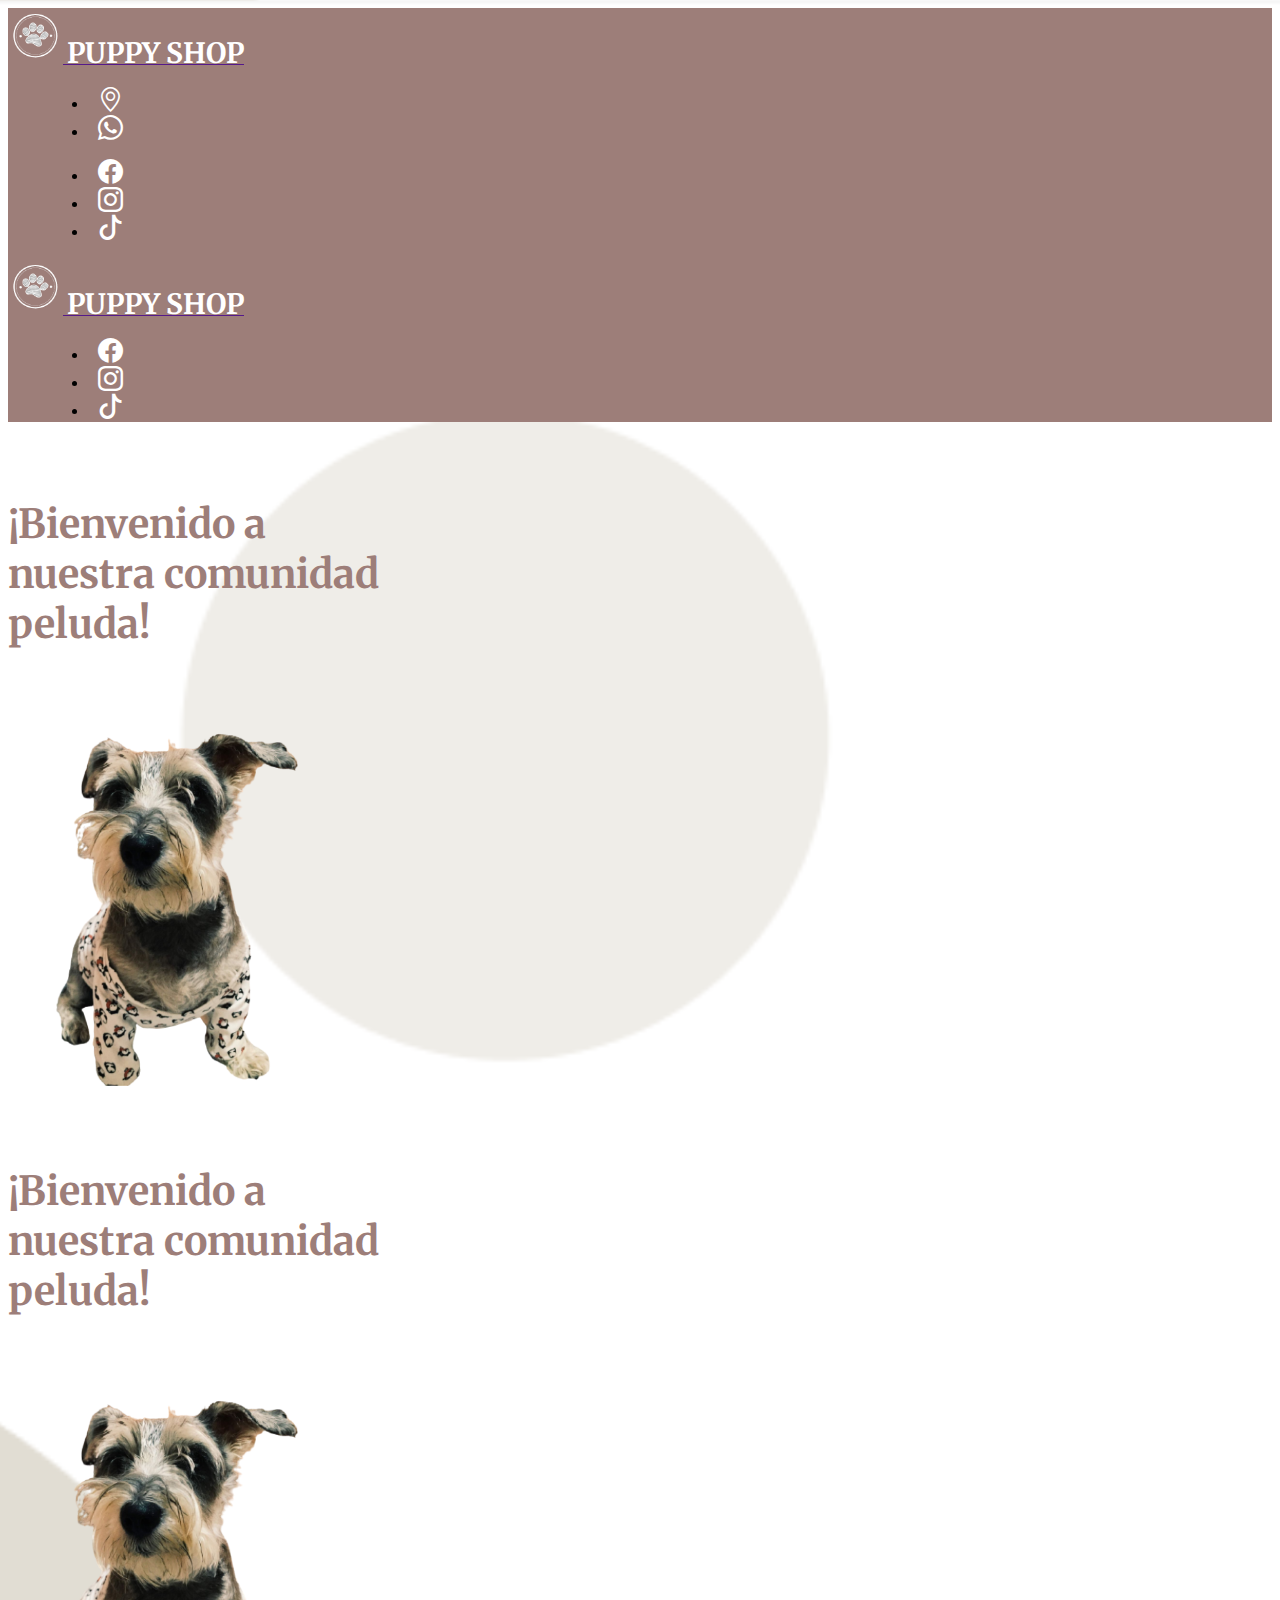
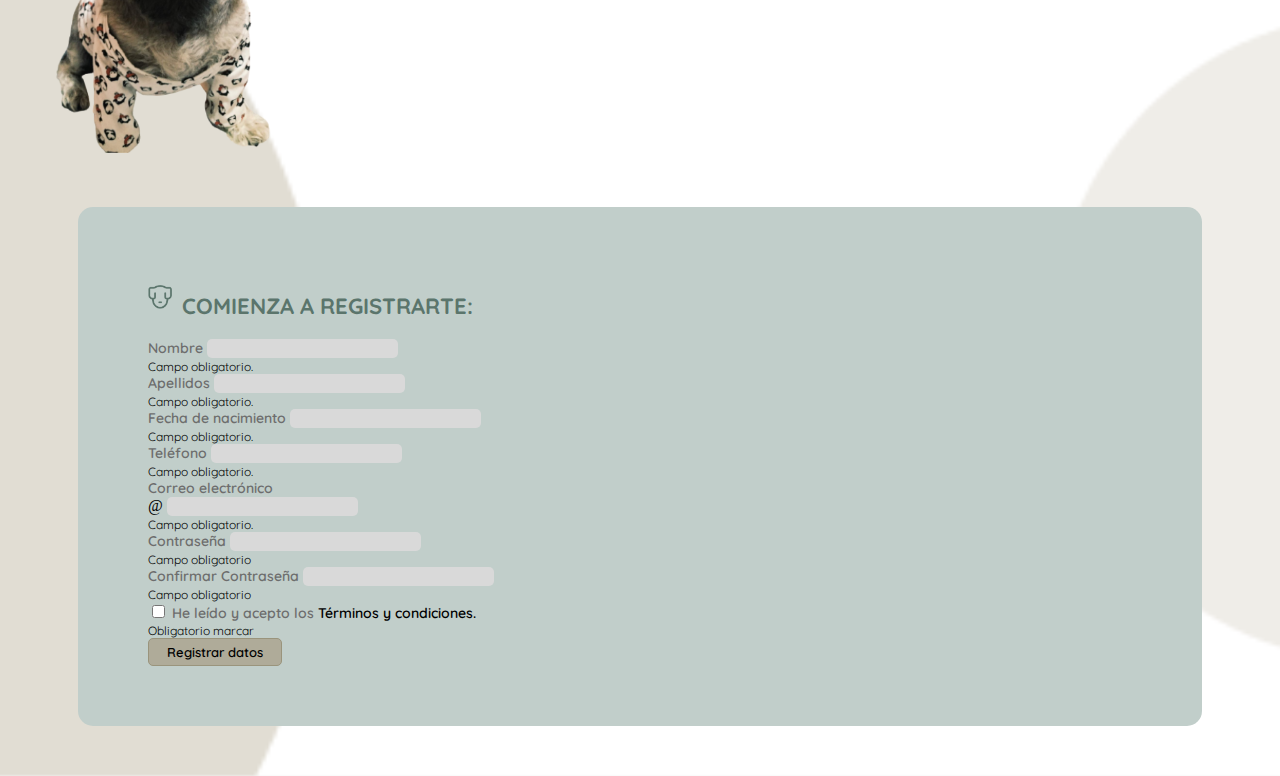
==== login.html @ 622d211c "Actualizando repositorio" ====
<!DOCTYPE html>
<html lang="en">

<head>
  <meta charset="UTF-8">
  <meta name="viewport" content="width=device-width, initial-scale=1.0">
  <title>Registro</title>
  <link href="https://cdn.jsdelivr.net/npm/bootstrap@5.2.3/dist/css/bootstrap.min.css" rel="stylesheet"
    integrity="sha384-rbsA2VBKQhggwzxH7pPCaAqO46MgnOM80zW1RWuH61DGLwZJEdK2Kadq2F9CUG65" crossorigin="anonymous">
  <link rel="stylesheet" href="https://cdn.jsdelivr.net/npm/bootstrap-icons@1.10.5/font/bootstrap-icons.css">
  <link rel="stylesheet" type="text/css" href="css/login.css">
  <link rel="icon" href="images/logo-v2.png">
</head>

<body>
  <!-- BANNER -->
  <div class="container-fluid">
    <div class="row banner p-lg-1">
      <div class="col-6 col-lg-6 col-md-3">
        <!-- DESKTOP | MOBILE -->
        <div class="d-md-none d-lg-block">
          <a class="navbar-brand ps-lg-4 logo justify-content-start align-items-center d-flex" href="">
            <img src="./images/logo-white.png" alt="" width="84px" height="84px">
            <span>PUPPY SHOP</span>
          </a>
        </div>
        <!-- TABLET -->
        <div class="d-none d-lg-none d-md-block">
          <ul class="nav icons d-flex justify-content-center p-0">
						<li class="nav-item">
              <a class="nav-link" href="https://www.megaplaza.com.pe/independencia" target="_blank"><i class="bi bi-geo-alt"></i></a></li>
						</li>
						<li class="nav-item">
							<a class="nav-link" href="https://api.whatsapp.com/send/?phone=933162322&text&type=phone_number&app_absent=0"
							target="_blank"><i class="bi bi-whatsapp pe-1"></i></a></li>						
						</li>
					</ul>
        </div>
      </div>
      <div class="col-6 col-md-6">
        <!-- DESKTOP | MOBILE -->
        <div class="d-md-none d-lg-block">
          <ul class="nav nav-2 icons justify-content-end d-flex pt-lg-2">
            <li class="nav-item">
              <a class="nav-link" aria-current="page"
                href="https://www.facebook.com/profile.php?viewas=100000686899395&id=100094361363054" target="_blank"><i
                  class="bi bi-facebook"></i></a>
            </li>
            <li class="nav-item">
              <a class="nav-link" href="https://www.instagram.com/imshani_14/" target="_blank"><i
                  class="bi bi-instagram"></i></a>
            </li>
            <li class="nav-item">
              <a class="nav-link" href="#"><i class="bi bi-tiktok"></i></a>
            </li>
          </ul>
        </div>
        <!-- TABLET -->
        <div class="d-none d-md-block d-lg-none">
          <a class="navbar-brand ps-lg-4 logo justify-content-center align-items-center d-flex" href="">
            <img src="./images/logo-white.png" alt="" width="84px" height="84px">
            <span>PUPPY SHOP</span>
          </a>
        </div>
      </div>
      <div class="col-md-3 d-lg-none">
        <!-- TABLET -->
        <div class="d-md-block d-none d-lg-none">
          <ul class="nav icons justify-content-center d-flex p-0">
            <li class="nav-item">
              <a class="nav-link" aria-current="page"
                href="https://www.facebook.com/profile.php?viewas=100000686899395&id=100094361363054" target="_blank"><i
                  class="bi bi-facebook"></i></a>
            </li>
            <li class="nav-item">
              <a class="nav-link" href="https://www.instagram.com/imshani_14/" target="_blank"><i
                  class="bi bi-instagram"></i></a>
            </li>
            <li class="nav-item">
              <a class="nav-link" href="#"><i class="bi bi-tiktok"></i></a>
            </li>
          </ul>
        </div>
      </div>
    </div>
  </div>

  <!-- FORM -->
  <div class="container-fluid">
    <div class="row">
      <div class="col-12 col-lg-6 p-2">
        <!-- DESKTOP -->
        <div class="text-intro text-center d-none d-lg-block">
          <h1>¡Bienvenido a <br>nuestra comunidad <br>peluda!</h1>
          <img src="./images/dog-2.png" alt="">
        </div>
        <!-- RESPONSIVE -->
        <div class="text-intro d-flex justify-content-center align-items-center d-block d-lg-none">
          <h1 class="text-center">¡Bienvenido a <br>nuestra comunidad <br>peluda!</h1>
          <img src="./images/dog-2.png" alt="">
        </div>
      </div>
      <div class="col-12 col-lg-6">
        <div class="form-registry">
          <h2><img src="./images/icon-dog-2.png" alt="">COMIENZA A REGISTRARTE:</h2>
          <form class="row g-3 needs-validation" novalidate>
            <div class="col-md-6">
              <label for="validationCustom01" class="form-label">Nombre</label>
              <input type="text" class="form-control" id="validationCustom01" required>
              <div class="invalid-feedback message">
                Campo obligatorio.
              </div>
            </div>
            <div class="col-md-6">
              <label for="validationCustom03" class="form-label">Apellidos</label>
              <input type="text" class="form-control" id="validationCustom03" required>
              <div class="invalid-feedback message">
                Campo obligatorio.
              </div>
            </div>
            <div class="col-md-6">
              <label for="validationCustom02" class="form-label">Fecha de nacimiento</label>
              <input type="text" class="form-control" id="validationCustom02" required>
              <div class="invalid-feedback message">
                Campo obligatorio.
              </div>
            </div>
            <div class="col-md-6">
              <label for="validationCustom03" class="form-label">Teléfono</label>
              <input type="text" class="form-control" id="validationCustom03" required>
              <div class="invalid-feedback message">
                Campo obligatorio.
              </div>
            </div>
            <div class="col-md-12">
              <label for="validationCustomUsername" class="form-label">Correo electrónico</label>
              <div class="input-group has-validation">
                <span class="input-group-text" id="inputGroupPrepend">@</span>
                <input type="text" class="form-control" id="validationCustomUsername" aria-describedby="inputGroupPrepend"
                  required>
                <div class="invalid-feedback message">
                  Campo obligatorio.
                </div>
              </div>
            </div>
            <div class="col-md-6">
              <label for="exampleInputPassword1" class="form-label">Contraseña</label>
              <input type="password" class="form-control text-input" id="exampleInputPassword1" required>
              <div class="invalid-feedback message">
                Campo obligatorio
              </div>
            </div>
            <div class="col-md-6">
              <label for="exampleInputPassword1" class="form-label"> Confirmar Contraseña</label>
              <input type="password" class="form-control text-input" id="exampleInputPassword1" required>
              <div class="invalid-feedback message">
                Campo obligatorio
              </div>
            </div>
            <div class="col-12">
              <div class="form-check">
                <input class="form-check-input" type="checkbox" value="" id="invalidCheck" required>
                <label class="form-check-label" for="invalidCheck">
                  He leído y acepto los <span>Términos y condiciones.</span>
                </label>
                <div class="invalid-feedback message">
                  Obligatorio marcar
                </div>
              </div>
            </div>
            <div class="col-12 text-center">
              <button class="btn btn-primary" type="submit">Registrar datos</button>
            </div>
          </form>
        </div>
      </div>
    </div>
  </div>




  <script src="https://cdn.jsdelivr.net/npm/bootstrap@5.3.1/dist/js/bootstrap.bundle.min.js"
    integrity="sha384-HwwvtgBNo3bZJJLYd8oVXjrBZt8cqVSpeBNS5n7C8IVInixGAoxmnlMuBnhbgrkm" crossorigin="anonymous">
  </script>

  <!-- FORM ACTIVE -->
  <script>
    // Example starter JavaScript for disabling form submissions if there are invalid fields
    (() => {
    'use strict'

    // Fetch all the forms we want to apply custom Bootstrap validation styles to
    const forms = document.querySelectorAll('.needs-validation')

    // Loop over them and prevent submission
    Array.from(forms).forEach(form => {
        form.addEventListener('submit', event => {
        if (!form.checkValidity()) {
            event.preventDefault()
            event.stopPropagation()
        }

        form.classList.add('was-validated')
        }, false)
    })
    })()
</script>
</body>

</html>
---- css/login.css ----
@import url('https://fonts.googleapis.com/css2?family=Merriweather:wght@700&display=swap');
@import url('https://fonts.googleapis.com/css2?family=Quicksand:wght@700&display=swap');
@import url('https://fonts.googleapis.com/css2?family=Quicksand:wght@600&display=swap');
@import url('https://fonts.googleapis.com/css2?family=Quicksand:wght@500&display=swap');

:root {
    --color1-v1: #9D7E79;
    --color1-v2: #C6A9A4;
    --color1-v3: #DEC3BF;
    --color2-v1: #5B756C;
    --color2-v2: #889C95;
    --color2-v3: #C1CECA;
    --color3-v1: #9A947C;
    --color3-v2: #AFAB99;
    --color3-v3: #D3CEBF;
    --neutro1: #000000;
    --neutro2: #6D6D6D;
    --neutro3: #FFFFFF;
}

body {
    background-image: url(../images/background.png);
    background-position: center;
    background-size: cover;
}

.banner {
    background-color: var(--color1-v1);
}
.logo img {
    height: 55px;
    width: 55px;
}
.logo span {
    color: var(--neutro3);
    font-family: Merriweather;
    font-size: 28px;
    font-weight: bold;
    transition: all 500ms ease;
}
.icons {
    padding: 0px 80px;
}
.icons a {
    padding: 0px 10px;
    font-size: 25px;
    color: var(--neutro3);
    transition: all 500ms ease;
}

.text-intro h1 {
    padding: 50px 0 0 0;
    color: var(--color1-v1);
    font-family: Merriweather;
    font-size: 40px;
    font-weight: 700;
}
.text-intro img {
    width: 290px;
    height: 410px;
}

/* FORM LOGIN */
.form-registry {
    margin: 50px 70px;
    padding: 60px 70px;
    background-color: var(--color2-v3);
    border-radius: 15px;
}
.form-registry h2 {
    color: var(--color2-v1);
    font-family: Quicksand;
    font-size: 22px;
    font-weight: 700;
}
.form-registry img {
    height: 24px;
    width: 24px;
    margin: 0 10px 5px 0;
}
.form-registry input {
    padding: 2px 7px;
    border-radius: 5px;
    background: #D9D9D9;
    border: none;
    transition: all 500ms ease;
}
.form-registry label {
    margin-bottom: 2px;
    font-size: 14px;
    color: var(--neutro2);
    font-family: Quicksand;
    font-weight: 600;
}
.form-registry span {
    color: var(--neutro1);
}
.form-registry button {
    padding: 5px 18px;
    border-radius: 5px;
    border: 1px solid var(--color3-v1);
    background: var(--color3-v2);
    color: #000;
    font-family: Quicksand;
    font-size: 13px;
    font-weight: 600;
    transition: all 500ms ease;
}
.form-registry .message {
    font-family: Quicksand;
    margin-top: 1px;
    font-size: 12px;
}

/* STYLE */
.banner span:hover {
    color: var(--color1-v3);
}
.banner a:hover {
    color: var(--color1-v3);
}
.form-registry input:hover {
    background-color: var(--color3-v3);
    border: none;
}
.form-registry button:hover {
    border: none;
    background-color: var(--color3-v2);
    color: var(--color2-v1); 
}

@media (min-width: 768px) and (max-width: 991.98px) {
    .logo img {
        height: 40px;
        width: 40px;
    }
    .logo span {
        font-size: 26px;
        padding: 7px;
    }
    .icons a {
        padding: 12px 10px 0;
        font-size: 18px;
    }
    .form-registry h2 {
        font-size: 20px;
    }
    .form-registry img {
        height: 20px;
        width: 20px;
        margin: 0 8px 5px 0;
    }
    .form-registry {
        margin: 50px 60px;
        padding: 40px 50px;
    }
}

/* Phone */
@media screen and (max-width: 767.98px) {
    .logo img {
        height: 35px;
        width: 35px;
    }
    .logo span {
        font-size: 22px;
        padding: 7px;
    }
    .icons {
        padding: 0;
    }
    .icons a {
        padding: 12px 10px 0;
        font-size: 14px;
    }
    .form-registry img {
        height: 20px;
        width: 20px;
        margin: 0 8px 5px 0;
    }
    .text-intro h1 {
        font-size: 23px;
    }
    .text-intro img{
        width: 180px;
        height: 230px;
    }
    .form-registry {
        margin: 40px 30px;
        padding: 40px 30px;
    }
    .form-registry h2 {
        font-size: 15px;
    }
    .form-registry img {
        height: 16px;
        width: 16px;
        margin: 0 8px 5px 0;
    }
    .form-registry label {
        margin: 0px;
        font-size: 11px;
    }
    .form-registry input {
        padding: 1px 5px;
        font-size: 11px;
    }
    .form-registry .message {
        font-size: 10px;
    }
    .form-registry button {
        font-size: 10px;
    }
}
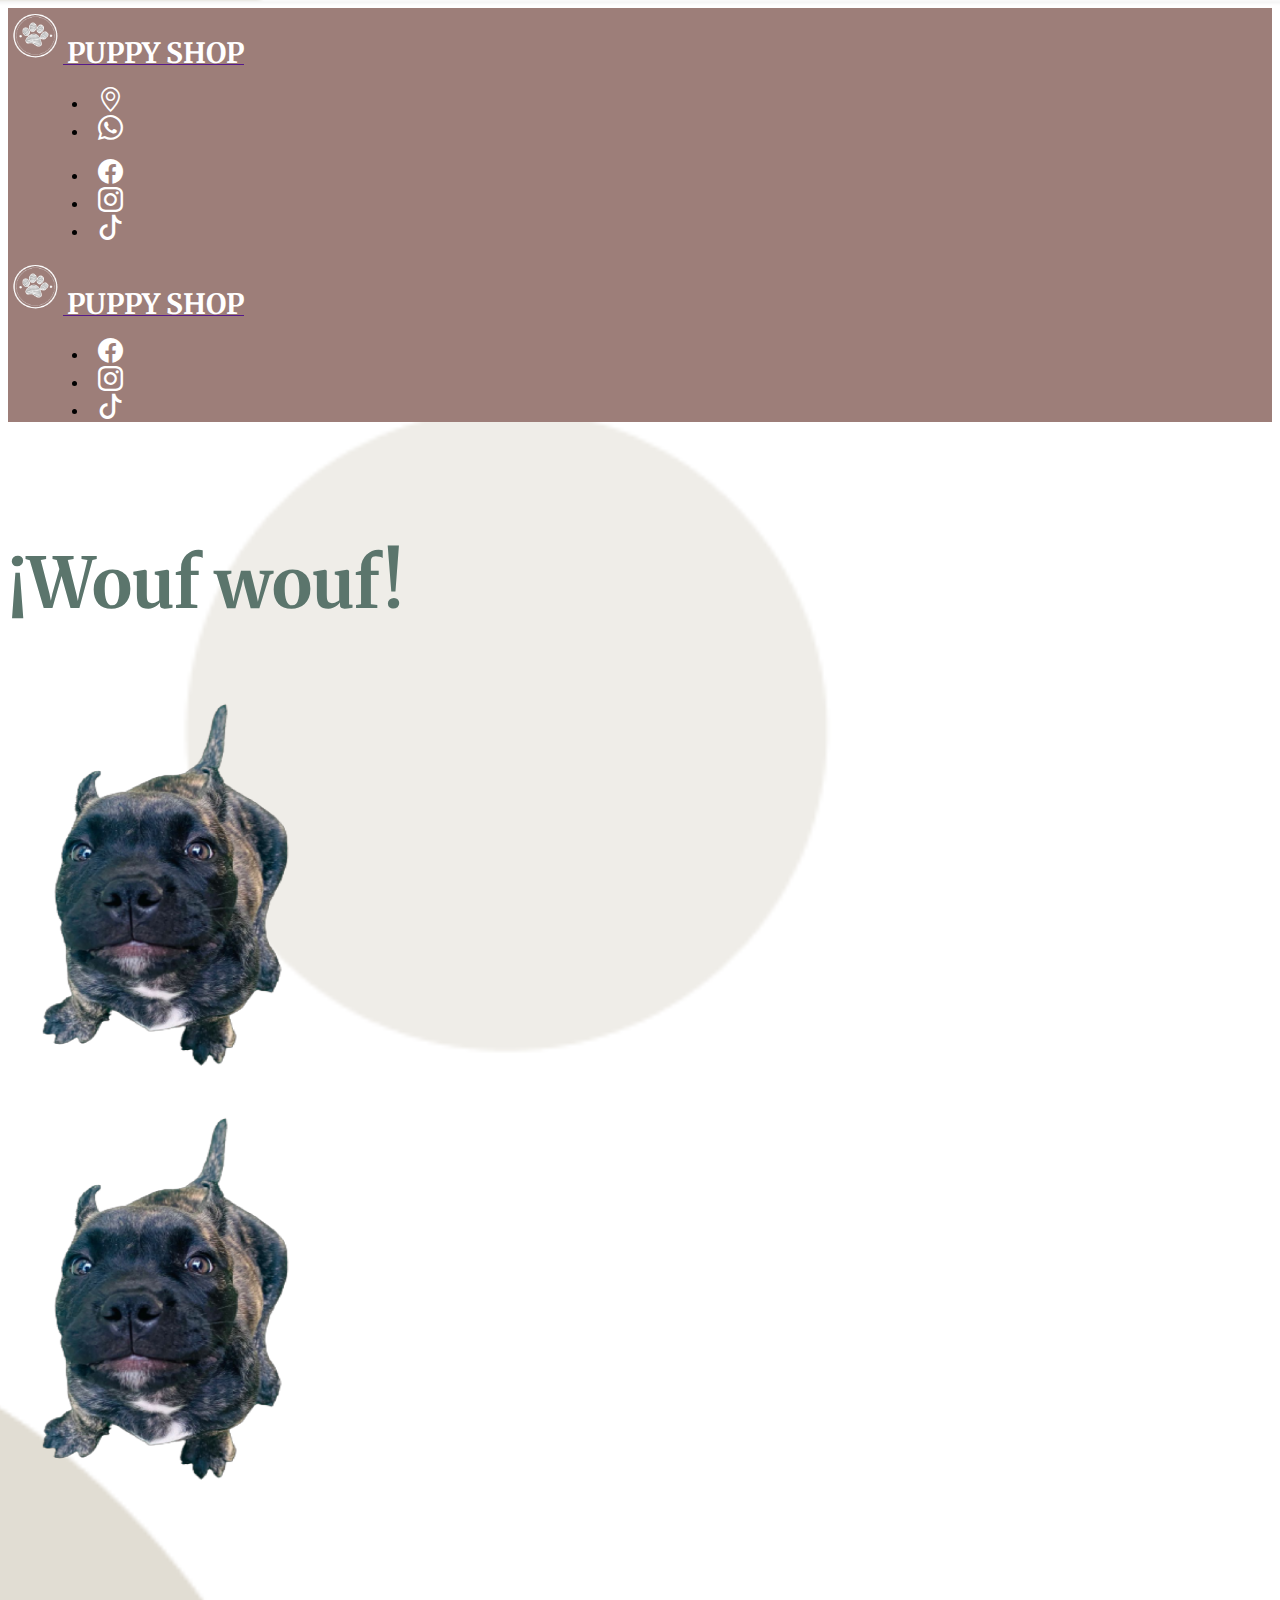
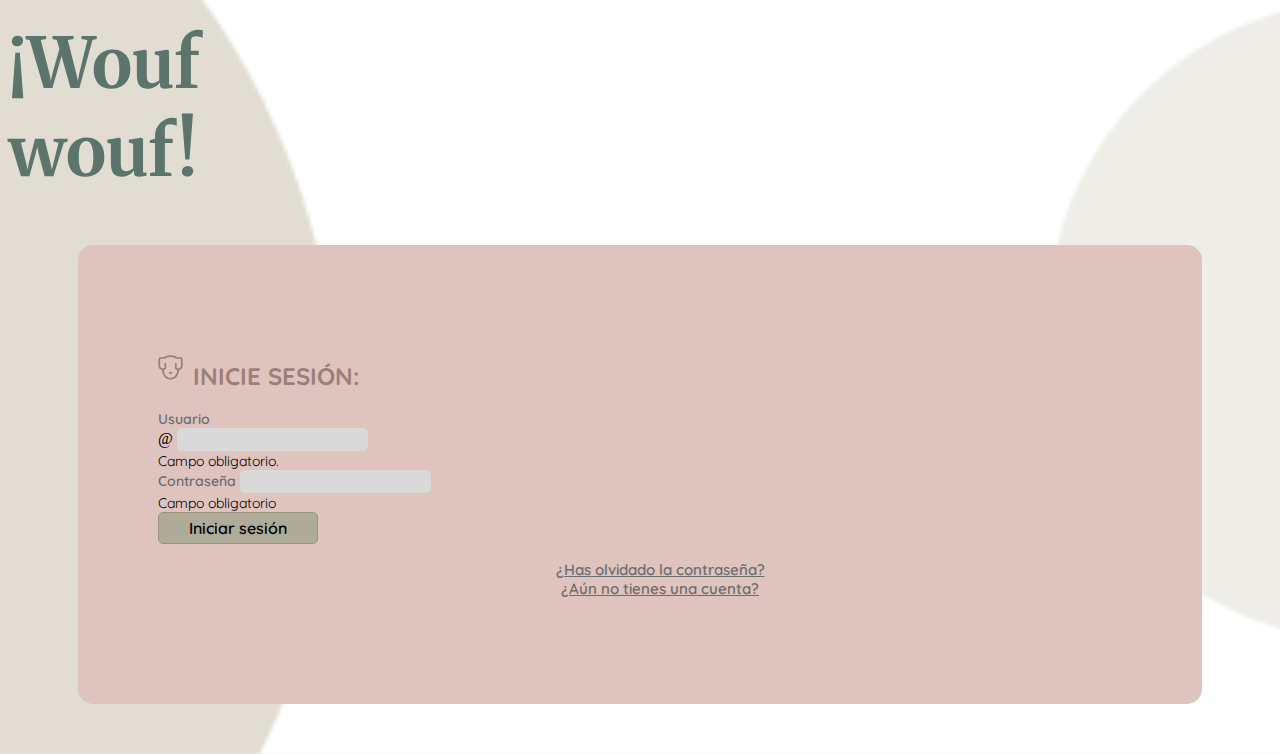
==== commit 23d0f051: "Actualizando repositorio" ====
--- a/login.html
+++ b/login.html
@@ -2,210 +2,175 @@
 <html lang="en">
 
 <head>
-  <meta charset="UTF-8">
-  <meta name="viewport" content="width=device-width, initial-scale=1.0">
-  <title>Registro</title>
-  <link href="https://cdn.jsdelivr.net/npm/bootstrap@5.2.3/dist/css/bootstrap.min.css" rel="stylesheet"
-    integrity="sha384-rbsA2VBKQhggwzxH7pPCaAqO46MgnOM80zW1RWuH61DGLwZJEdK2Kadq2F9CUG65" crossorigin="anonymous">
-  <link rel="stylesheet" href="https://cdn.jsdelivr.net/npm/bootstrap-icons@1.10.5/font/bootstrap-icons.css">
-  <link rel="stylesheet" type="text/css" href="css/login.css">
-  <link rel="icon" href="images/logo-v2.png">
+	<meta charset="UTF-8">
+	<meta name="viewport" content="width=device-width, initial-scale=1.0">
+	<title>Iniciar Sesión</title>
+	<link href="https://cdn.jsdelivr.net/npm/bootstrap@5.2.3/dist/css/bootstrap.min.css" rel="stylesheet"
+		integrity="sha384-rbsA2VBKQhggwzxH7pPCaAqO46MgnOM80zW1RWuH61DGLwZJEdK2Kadq2F9CUG65" crossorigin="anonymous">
+	<link rel="stylesheet" href="https://cdn.jsdelivr.net/npm/bootstrap-icons@1.10.5/font/bootstrap-icons.css">
+	<link rel="stylesheet" type="text/css" href="css/login.css">
+	<link rel="icon" href="images/logo-v2.png">
 </head>
 
 <body>
-  <!-- BANNER -->
-  <div class="container-fluid">
-    <div class="row banner p-lg-1">
-      <div class="col-6 col-lg-6 col-md-3">
-        <!-- DESKTOP | MOBILE -->
-        <div class="d-md-none d-lg-block">
-          <a class="navbar-brand ps-lg-4 logo justify-content-start align-items-center d-flex" href="">
-            <img src="./images/logo-white.png" alt="" width="84px" height="84px">
-            <span>PUPPY SHOP</span>
-          </a>
-        </div>
-        <!-- TABLET -->
-        <div class="d-none d-lg-none d-md-block">
-          <ul class="nav icons d-flex justify-content-center p-0">
+	<!-- BANNER -->
+	<div class="container-fluid">
+		<div class="row banner p-lg-1">
+			<div class="col-6 col-lg-6 col-md-3">
+				<!-- DESKTOP | MOBILE -->
+				<div class="d-md-none d-lg-block">
+					<a class="navbar-brand ps-lg-4 logo justify-content-start align-items-center d-flex" href="">
+						<img src="./images/logo-white.png" alt="" width="84px" height="84px">
+						<span>PUPPY SHOP</span>
+					</a>
+				</div>
+				<!-- TABLET -->
+				<div class="d-none d-lg-none d-md-block">
+					<ul class="nav icons d-flex justify-content-center p-0">
 						<li class="nav-item">
-              <a class="nav-link" href="https://www.megaplaza.com.pe/independencia" target="_blank"><i class="bi bi-geo-alt"></i></a></li>
+							<a class="nav-link" href="https://www.megaplaza.com.pe/independencia" target="_blank"><i
+									class="bi bi-geo-alt"></i></a>
 						</li>
 						<li class="nav-item">
-							<a class="nav-link" href="https://api.whatsapp.com/send/?phone=933162322&text&type=phone_number&app_absent=0"
-							target="_blank"><i class="bi bi-whatsapp pe-1"></i></a></li>						
+							<a class="nav-link"
+								href="https://api.whatsapp.com/send/?phone=933162322&text&type=phone_number&app_absent=0"
+								target="_blank"><i class="bi bi-whatsapp pe-1"></i></a>
+						</li>
 						</li>
 					</ul>
-        </div>
-      </div>
-      <div class="col-6 col-md-6">
-        <!-- DESKTOP | MOBILE -->
-        <div class="d-md-none d-lg-block">
-          <ul class="nav nav-2 icons justify-content-end d-flex pt-lg-2">
-            <li class="nav-item">
-              <a class="nav-link" aria-current="page"
-                href="https://www.facebook.com/profile.php?viewas=100000686899395&id=100094361363054" target="_blank"><i
-                  class="bi bi-facebook"></i></a>
-            </li>
-            <li class="nav-item">
-              <a class="nav-link" href="https://www.instagram.com/imshani_14/" target="_blank"><i
-                  class="bi bi-instagram"></i></a>
-            </li>
-            <li class="nav-item">
-              <a class="nav-link" href="#"><i class="bi bi-tiktok"></i></a>
-            </li>
-          </ul>
-        </div>
-        <!-- TABLET -->
-        <div class="d-none d-md-block d-lg-none">
-          <a class="navbar-brand ps-lg-4 logo justify-content-center align-items-center d-flex" href="">
-            <img src="./images/logo-white.png" alt="" width="84px" height="84px">
-            <span>PUPPY SHOP</span>
-          </a>
-        </div>
-      </div>
-      <div class="col-md-3 d-lg-none">
-        <!-- TABLET -->
-        <div class="d-md-block d-none d-lg-none">
-          <ul class="nav icons justify-content-center d-flex p-0">
-            <li class="nav-item">
-              <a class="nav-link" aria-current="page"
-                href="https://www.facebook.com/profile.php?viewas=100000686899395&id=100094361363054" target="_blank"><i
-                  class="bi bi-facebook"></i></a>
-            </li>
-            <li class="nav-item">
-              <a class="nav-link" href="https://www.instagram.com/imshani_14/" target="_blank"><i
-                  class="bi bi-instagram"></i></a>
-            </li>
-            <li class="nav-item">
-              <a class="nav-link" href="#"><i class="bi bi-tiktok"></i></a>
-            </li>
-          </ul>
-        </div>
-      </div>
-    </div>
-  </div>
+				</div>
+			</div>
+			<div class="col-6 col-md-6">
+				<!-- DESKTOP | MOBILE -->
+				<div class="d-md-none d-lg-block">
+					<ul class="nav nav-2 icons justify-content-end d-flex pt-lg-2">
+						<li class="nav-item">
+							<a class="nav-link" aria-current="page"
+								href="https://www.facebook.com/profile.php?viewas=100000686899395&id=100094361363054" target="_blank"><i
+									class="bi bi-facebook"></i></a>
+						</li>
+						<li class="nav-item">
+							<a class="nav-link" href="https://www.instagram.com/imshani_14/" target="_blank"><i
+									class="bi bi-instagram"></i></a>
+						</li>
+						<li class="nav-item">
+							<a class="nav-link" href="#"><i class="bi bi-tiktok"></i></a>
+						</li>
+					</ul>
+				</div>
+				<!-- TABLET -->
+				<div class="d-none d-md-block d-lg-none">
+					<a class="navbar-brand ps-lg-4 logo justify-content-center align-items-center d-flex" href="">
+						<img src="./images/logo-white.png" alt="" width="84px" height="84px">
+						<span>PUPPY SHOP</span>
+					</a>
+				</div>
+			</div>
+			<div class="col-md-3 d-lg-none">
+				<!-- TABLET -->
+				<div class="d-md-block d-none d-lg-none">
+					<ul class="nav icons justify-content-center d-flex p-0">
+						<li class="nav-item">
+							<a class="nav-link" aria-current="page"
+								href="https://www.facebook.com/profile.php?viewas=100000686899395&id=100094361363054" target="_blank"><i
+									class="bi bi-facebook"></i></a>
+						</li>
+						<li class="nav-item">
+							<a class="nav-link" href="https://www.instagram.com/imshani_14/" target="_blank"><i
+									class="bi bi-instagram"></i></a>
+						</li>
+						<li class="nav-item">
+							<a class="nav-link" href="#"><i class="bi bi-tiktok"></i></a>
+						</li>
+					</ul>
+				</div>
+			</div>
+		</div>
+	</div>
 
-  <!-- FORM -->
-  <div class="container-fluid">
-    <div class="row">
-      <div class="col-12 col-lg-6 p-2">
-        <!-- DESKTOP -->
-        <div class="text-intro text-center d-none d-lg-block">
-          <h1>¡Bienvenido a <br>nuestra comunidad <br>peluda!</h1>
-          <img src="./images/dog-2.png" alt="">
-        </div>
-        <!-- RESPONSIVE -->
-        <div class="text-intro d-flex justify-content-center align-items-center d-block d-lg-none">
-          <h1 class="text-center">¡Bienvenido a <br>nuestra comunidad <br>peluda!</h1>
-          <img src="./images/dog-2.png" alt="">
-        </div>
-      </div>
-      <div class="col-12 col-lg-6">
-        <div class="form-registry">
-          <h2><img src="./images/icon-dog-2.png" alt="">COMIENZA A REGISTRARTE:</h2>
-          <form class="row g-3 needs-validation" novalidate>
-            <div class="col-md-6">
-              <label for="validationCustom01" class="form-label">Nombre</label>
-              <input type="text" class="form-control" id="validationCustom01" required>
-              <div class="invalid-feedback message">
-                Campo obligatorio.
-              </div>
-            </div>
-            <div class="col-md-6">
-              <label for="validationCustom03" class="form-label">Apellidos</label>
-              <input type="text" class="form-control" id="validationCustom03" required>
-              <div class="invalid-feedback message">
-                Campo obligatorio.
-              </div>
-            </div>
-            <div class="col-md-6">
-              <label for="validationCustom02" class="form-label">Fecha de nacimiento</label>
-              <input type="text" class="form-control" id="validationCustom02" required>
-              <div class="invalid-feedback message">
-                Campo obligatorio.
-              </div>
-            </div>
-            <div class="col-md-6">
-              <label for="validationCustom03" class="form-label">Teléfono</label>
-              <input type="text" class="form-control" id="validationCustom03" required>
-              <div class="invalid-feedback message">
-                Campo obligatorio.
-              </div>
-            </div>
-            <div class="col-md-12">
-              <label for="validationCustomUsername" class="form-label">Correo electrónico</label>
-              <div class="input-group has-validation">
-                <span class="input-group-text" id="inputGroupPrepend">@</span>
-                <input type="text" class="form-control" id="validationCustomUsername" aria-describedby="inputGroupPrepend"
-                  required>
-                <div class="invalid-feedback message">
-                  Campo obligatorio.
-                </div>
-              </div>
-            </div>
-            <div class="col-md-6">
-              <label for="exampleInputPassword1" class="form-label">Contraseña</label>
-              <input type="password" class="form-control text-input" id="exampleInputPassword1" required>
-              <div class="invalid-feedback message">
-                Campo obligatorio
-              </div>
-            </div>
-            <div class="col-md-6">
-              <label for="exampleInputPassword1" class="form-label"> Confirmar Contraseña</label>
-              <input type="password" class="form-control text-input" id="exampleInputPassword1" required>
-              <div class="invalid-feedback message">
-                Campo obligatorio
-              </div>
-            </div>
-            <div class="col-12">
-              <div class="form-check">
-                <input class="form-check-input" type="checkbox" value="" id="invalidCheck" required>
-                <label class="form-check-label" for="invalidCheck">
-                  He leído y acepto los <span>Términos y condiciones.</span>
-                </label>
-                <div class="invalid-feedback message">
-                  Obligatorio marcar
-                </div>
-              </div>
-            </div>
-            <div class="col-12 text-center">
-              <button class="btn btn-primary" type="submit">Registrar datos</button>
-            </div>
-          </form>
-        </div>
-      </div>
-    </div>
-  </div>
+	<!-- FORM -->
+	<div class="container-fluid">
+		<div class="row">
+			<div class="col-12 col-lg-6 p-2">
+				<!-- DESKTOP -->
+				<div class="text-intro text-center d-none d-lg-block">
+					<h1>¡Wouf wouf!</h1>
+					<img src="./images/dog-1.png" alt="">
+				</div>
+				<!-- RESPONSIVE -->
+				<div class="text-intro d-lg-none d-block d-flex align-items-center justify-content-center">
+					<img src="./images/dog-1.png" alt="">
+					<h1>¡Wouf <br> wouf!</h1>
+				</div>
+			</div>
+			<div class="col-12 col-lg-6">
+				<div class="form-registry">
+					<h2 class="pb-lg-3"><img src="./images/icon-dog-1.png" alt="">INICIE SESIÓN:</h2>
+					<form class="row g-3 needs-validation" novalidate>
+						<div class="col-md-12">
+							<label for="validationCustomUsername" class="form-label">Usuario</label>
+							<div class="input-group has-validation">
+								<span class="input-group-text" id="inputGroupPrepend">@</span>
+								<input type="text" class="form-control" id="validationCustomUsername"
+									aria-describedby="inputGroupPrepend" required>
+								<div class="invalid-feedback message">
+									Campo obligatorio.
+								</div>
+							</div>
+						</div>
+						<div class="col-md-12">
+							<label for="exampleInputPassword1" class="form-label">Contraseña</label>
+							<input type="password" class="form-control text-input" id="exampleInputPassword1" required>
+							<div class="invalid-feedback message">
+								Campo obligatorio
+							</div>
+						</div>
+						<div class="col-12 text-center pt-3">
+							<button class="btn btn-primary" type="submit">Iniciar sesión</button>
+						</div>
+						<div class="col-12">
+							<div class="links pt-lg-2 text-center">
+									<ul class="p-0">
+											<li><a href="">¿Has olvidado la contraseña?</a></li>
+											<li><a href="./registry.html" target="_blank">¿Aún no tienes una cuenta?</a></li>
+									</ul>
+							</div>
+						</div>
+					</form>
+				</div>
+			</div>
+		</div>
+	</div>
 
 
 
 
-  <script src="https://cdn.jsdelivr.net/npm/bootstrap@5.3.1/dist/js/bootstrap.bundle.min.js"
-    integrity="sha384-HwwvtgBNo3bZJJLYd8oVXjrBZt8cqVSpeBNS5n7C8IVInixGAoxmnlMuBnhbgrkm" crossorigin="anonymous">
-  </script>
+	<script src="https://cdn.jsdelivr.net/npm/bootstrap@5.3.1/dist/js/bootstrap.bundle.min.js"
+		integrity="sha384-HwwvtgBNo3bZJJLYd8oVXjrBZt8cqVSpeBNS5n7C8IVInixGAoxmnlMuBnhbgrkm" crossorigin="anonymous">
+		</script>
 
-  <!-- FORM ACTIVE -->
-  <script>
-    // Example starter JavaScript for disabling form submissions if there are invalid fields
-    (() => {
-    'use strict'
+	<!-- FORM ACTIVE -->
+	<script>
+		// Example starter JavaScript for disabling form submissions if there are invalid fields
+		(() => {
+			'use strict'
 
-    // Fetch all the forms we want to apply custom Bootstrap validation styles to
-    const forms = document.querySelectorAll('.needs-validation')
+			// Fetch all the forms we want to apply custom Bootstrap validation styles to
+			const forms = document.querySelectorAll('.needs-validation')
 
-    // Loop over them and prevent submission
-    Array.from(forms).forEach(form => {
-        form.addEventListener('submit', event => {
-        if (!form.checkValidity()) {
-            event.preventDefault()
-            event.stopPropagation()
-        }
+			// Loop over them and prevent submission
+			Array.from(forms).forEach(form => {
+				form.addEventListener('submit', event => {
+					if (!form.checkValidity()) {
+						event.preventDefault()
+						event.stopPropagation()
+					}
 
-        form.classList.add('was-validated')
-        }, false)
-    })
-    })()
-</script>
+					form.classList.add('was-validated')
+				}, false)
+			})
+		})()
+	</script>
 </body>
 
 </html>--- a/css/login.css
+++ b/css/login.css
@@ -49,37 +49,37 @@
 }
 
 .text-intro h1 {
-    padding: 50px 0 0 0;
-    color: var(--color1-v1);
+    padding: 70px 0 0 0;
+    color: var(--color2-v1);
     font-family: Merriweather;
-    font-size: 40px;
+    font-size: 70px;
     font-weight: 700;
 }
 .text-intro img {
-    width: 290px;
+    width: 340px;
     height: 410px;
 }
 
 /* FORM LOGIN */
 .form-registry {
     margin: 50px 70px;
-    padding: 60px 70px;
-    background-color: var(--color2-v3);
+    padding: 90px 80px;
+    background-color: var(--color1-v3);
     border-radius: 15px;
 }
 .form-registry h2 {
-    color: var(--color2-v1);
-    font-family: Quicksand;
-    font-size: 22px;
+    color: var(--color1-v1);
+    font-family: Quicksand;
+    font-size: 24px;
     font-weight: 700;
 }
 .form-registry img {
-    height: 24px;
-    width: 24px;
+    height: 25px;
+    width: 25px;
     margin: 0 10px 5px 0;
 }
 .form-registry input {
-    padding: 2px 7px;
+    padding: 4px 7px;
     border-radius: 5px;
     background: #D9D9D9;
     border: none;
@@ -92,24 +92,33 @@
     font-family: Quicksand;
     font-weight: 600;
 }
-.form-registry span {
-    color: var(--neutro1);
-}
 .form-registry button {
-    padding: 5px 18px;
+    padding: 5px 30px;
     border-radius: 5px;
     border: 1px solid var(--color3-v1);
     background: var(--color3-v2);
     color: #000;
     font-family: Quicksand;
-    font-size: 13px;
+    font-size: 16px;
     font-weight: 600;
     transition: all 500ms ease;
 }
 .form-registry .message {
     font-family: Quicksand;
     margin-top: 1px;
-    font-size: 12px;
+    font-size: 14px;
+}
+.links li {
+    margin: auto;
+    list-style-type: none;
+    text-align: center;
+}
+.links a {
+    color: #6D6D6D;
+    font-family: Quicksand;
+    font-size: 15px;
+    font-weight: 600;
+    transition: all 500ms ease;
 }
 
 /* STYLE */
@@ -128,6 +137,10 @@
     background-color: var(--color3-v2);
     color: var(--color2-v1); 
 }
+.links a:hover {
+    color: var(--color1-v1);
+}
+
 
 @media (min-width: 768px) and (max-width: 991.98px) {
     .logo img {
@@ -142,6 +155,16 @@
         padding: 12px 10px 0;
         font-size: 18px;
     }
+    .text-intro {
+        padding: 20px 0 0 0;
+    }
+    .text-intro h1 {
+        font-size: 70px;
+    }
+    .text-intro img {
+        width: 260px;
+        height: 330px;
+    }
     .form-registry h2 {
         font-size: 20px;
     }
@@ -151,8 +174,11 @@
         margin: 0 8px 5px 0;
     }
     .form-registry {
-        margin: 50px 60px;
-        padding: 40px 50px;
+        margin: 60px 60px;
+        padding: 80px 90px;
+    }
+    .links a {
+        font-size: 13px;
     }
 }
 
@@ -178,16 +204,19 @@
         width: 20px;
         margin: 0 8px 5px 0;
     }
+    .text-intro {
+        padding: 20px 0 0 0;
+    }
     .text-intro h1 {
-        font-size: 23px;
+        font-size: 45px;
     }
     .text-intro img{
         width: 180px;
-        height: 230px;
+        height: 210px;
     }
     .form-registry {
         margin: 40px 30px;
-        padding: 40px 30px;
+        padding: 60px 30px;
     }
     .form-registry h2 {
         font-size: 15px;
@@ -202,7 +231,7 @@
         font-size: 11px;
     }
     .form-registry input {
-        padding: 1px 5px;
+        padding: 2px 5px;
         font-size: 11px;
     }
     .form-registry .message {
@@ -211,4 +240,10 @@
     .form-registry button {
         font-size: 10px;
     }
+    .form-registry span {
+        padding: 1px 5px;
+    }
+    .links a {
+        font-size: 10px;
+    }
 }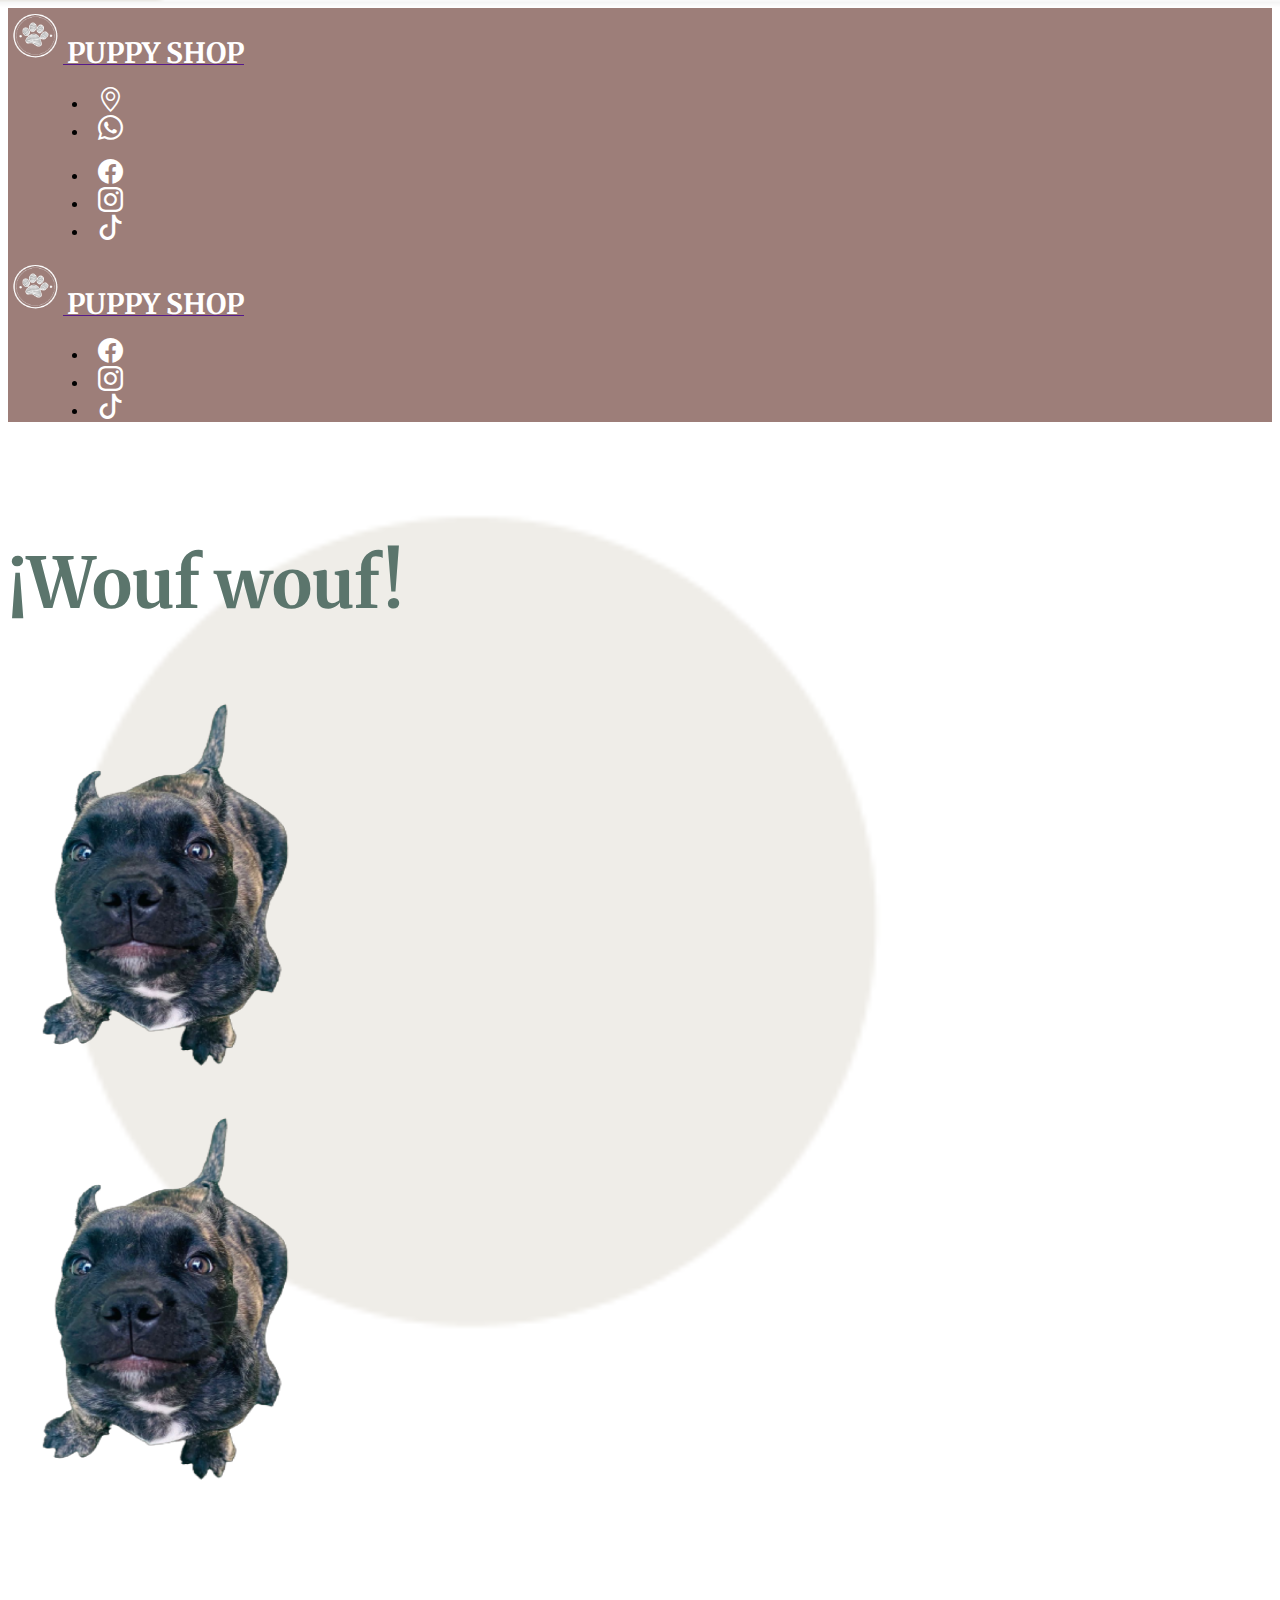
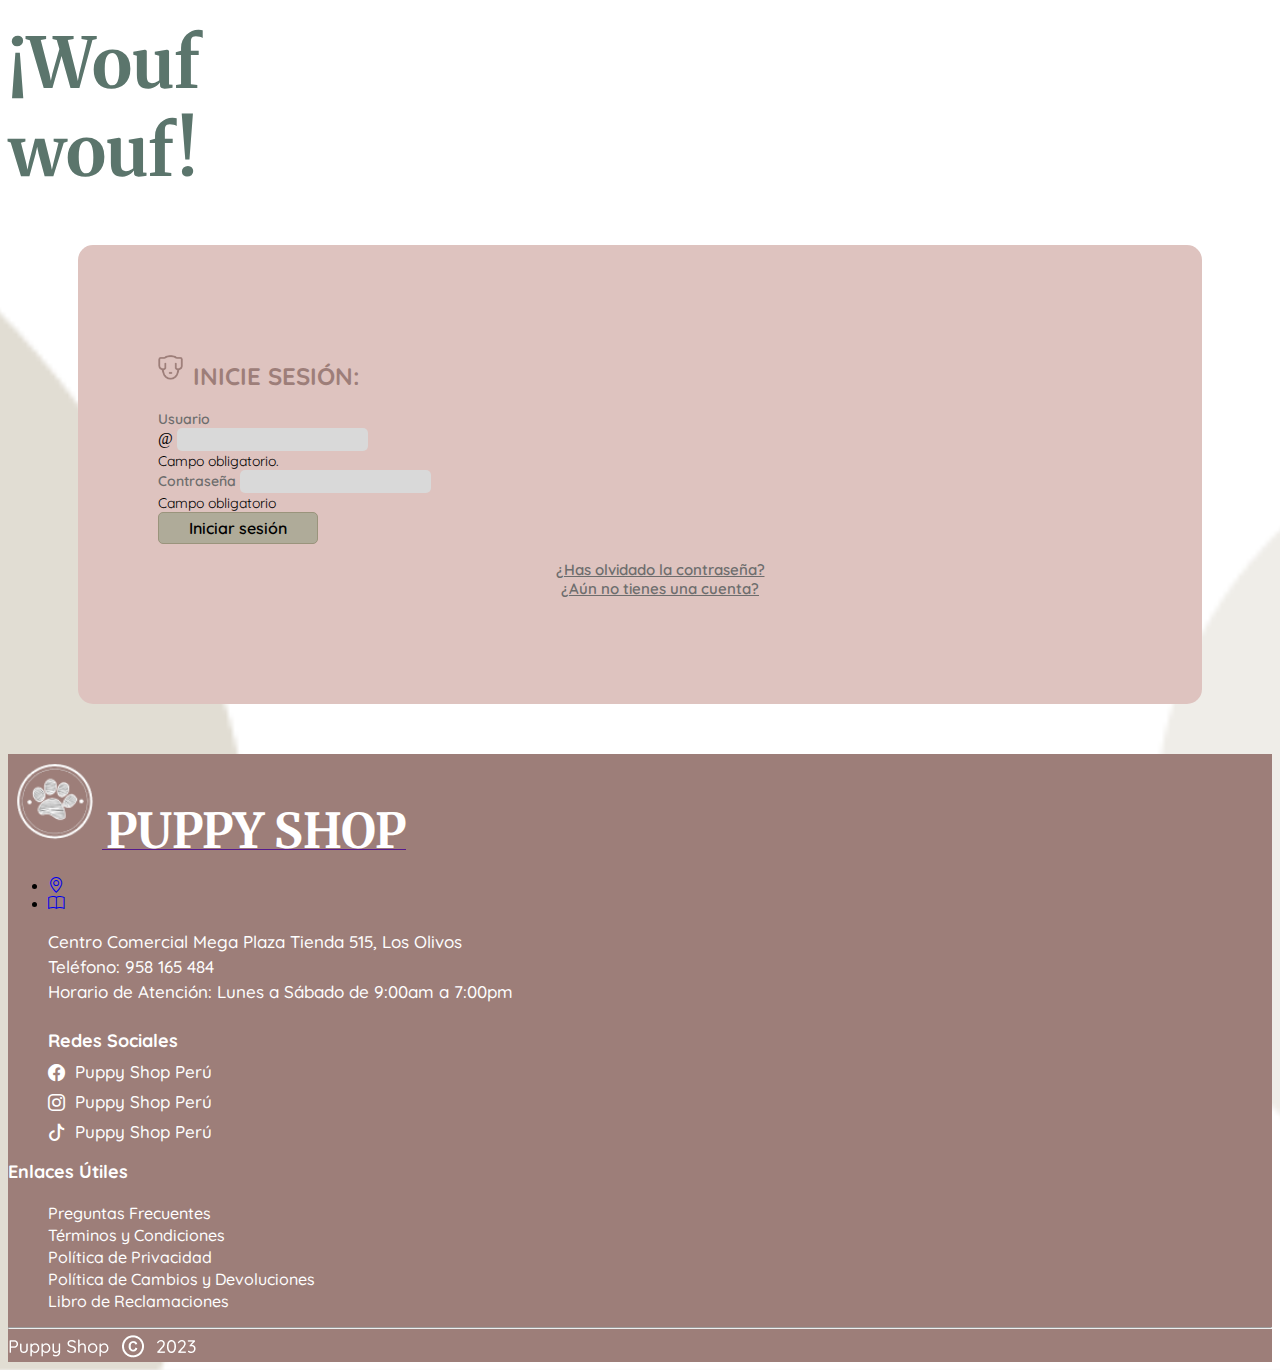
==== commit bea0aef3: "Actualizando repositorio" ====
--- a/login.html
+++ b/login.html
@@ -13,141 +13,221 @@
 </head>
 
 <body>
-	<!-- BANNER -->
-	<div class="container-fluid">
-		<div class="row banner p-lg-1">
-			<div class="col-6 col-lg-6 col-md-3">
-				<!-- DESKTOP | MOBILE -->
-				<div class="d-md-none d-lg-block">
-					<a class="navbar-brand ps-lg-4 logo justify-content-start align-items-center d-flex" href="">
-						<img src="./images/logo-white.png" alt="" width="84px" height="84px">
-						<span>PUPPY SHOP</span>
-					</a>
-				</div>
-				<!-- TABLET -->
-				<div class="d-none d-lg-none d-md-block">
-					<ul class="nav icons d-flex justify-content-center p-0">
-						<li class="nav-item">
-							<a class="nav-link" href="https://www.megaplaza.com.pe/independencia" target="_blank"><i
-									class="bi bi-geo-alt"></i></a>
-						</li>
-						<li class="nav-item">
-							<a class="nav-link"
-								href="https://api.whatsapp.com/send/?phone=933162322&text&type=phone_number&app_absent=0"
-								target="_blank"><i class="bi bi-whatsapp pe-1"></i></a>
-						</li>
-						</li>
-					</ul>
-				</div>
-			</div>
-			<div class="col-6 col-md-6">
-				<!-- DESKTOP | MOBILE -->
-				<div class="d-md-none d-lg-block">
-					<ul class="nav nav-2 icons justify-content-end d-flex pt-lg-2">
-						<li class="nav-item">
-							<a class="nav-link" aria-current="page"
-								href="https://www.facebook.com/profile.php?viewas=100000686899395&id=100094361363054" target="_blank"><i
-									class="bi bi-facebook"></i></a>
-						</li>
-						<li class="nav-item">
-							<a class="nav-link" href="https://www.instagram.com/imshani_14/" target="_blank"><i
-									class="bi bi-instagram"></i></a>
-						</li>
-						<li class="nav-item">
-							<a class="nav-link" href="#"><i class="bi bi-tiktok"></i></a>
-						</li>
-					</ul>
-				</div>
-				<!-- TABLET -->
-				<div class="d-none d-md-block d-lg-none">
-					<a class="navbar-brand ps-lg-4 logo justify-content-center align-items-center d-flex" href="">
-						<img src="./images/logo-white.png" alt="" width="84px" height="84px">
-						<span>PUPPY SHOP</span>
-					</a>
-				</div>
-			</div>
-			<div class="col-md-3 d-lg-none">
-				<!-- TABLET -->
-				<div class="d-md-block d-none d-lg-none">
-					<ul class="nav icons justify-content-center d-flex p-0">
-						<li class="nav-item">
-							<a class="nav-link" aria-current="page"
-								href="https://www.facebook.com/profile.php?viewas=100000686899395&id=100094361363054" target="_blank"><i
-									class="bi bi-facebook"></i></a>
-						</li>
-						<li class="nav-item">
-							<a class="nav-link" href="https://www.instagram.com/imshani_14/" target="_blank"><i
-									class="bi bi-instagram"></i></a>
-						</li>
-						<li class="nav-item">
-							<a class="nav-link" href="#"><i class="bi bi-tiktok"></i></a>
-						</li>
-					</ul>
-				</div>
-			</div>
-		</div>
-	</div>
-
-	<!-- FORM -->
-	<div class="container-fluid">
-		<div class="row">
-			<div class="col-12 col-lg-6 p-2">
-				<!-- DESKTOP -->
-				<div class="text-intro text-center d-none d-lg-block">
-					<h1>¡Wouf wouf!</h1>
-					<img src="./images/dog-1.png" alt="">
-				</div>
-				<!-- RESPONSIVE -->
-				<div class="text-intro d-lg-none d-block d-flex align-items-center justify-content-center">
-					<img src="./images/dog-1.png" alt="">
-					<h1>¡Wouf <br> wouf!</h1>
-				</div>
-			</div>
-			<div class="col-12 col-lg-6">
-				<div class="form-registry">
-					<h2 class="pb-lg-3"><img src="./images/icon-dog-1.png" alt="">INICIE SESIÓN:</h2>
-					<form class="row g-3 needs-validation" novalidate>
-						<div class="col-md-12">
-							<label for="validationCustomUsername" class="form-label">Usuario</label>
-							<div class="input-group has-validation">
-								<span class="input-group-text" id="inputGroupPrepend">@</span>
-								<input type="text" class="form-control" id="validationCustomUsername"
-									aria-describedby="inputGroupPrepend" required>
-								<div class="invalid-feedback message">
-									Campo obligatorio.
-								</div>
-							</div>
-						</div>
-						<div class="col-md-12">
-							<label for="exampleInputPassword1" class="form-label">Contraseña</label>
-							<input type="password" class="form-control text-input" id="exampleInputPassword1" required>
-							<div class="invalid-feedback message">
-								Campo obligatorio
-							</div>
-						</div>
-						<div class="col-12 text-center pt-3">
-							<button class="btn btn-primary" type="submit">Iniciar sesión</button>
-						</div>
-						<div class="col-12">
-							<div class="links pt-lg-2 text-center">
-									<ul class="p-0">
-											<li><a href="">¿Has olvidado la contraseña?</a></li>
-											<li><a href="./registry.html" target="_blank">¿Aún no tienes una cuenta?</a></li>
-									</ul>
-							</div>
-						</div>
-					</form>
-				</div>
-			</div>
-		</div>
-	</div>
-
+  <!-- BANNER -->
+  <div class="container-fluid">
+    <div class="row banner p-lg-1">
+      <div class="col-6 col-lg-6 col-md-3">
+        <!-- DESKTOP | MOBILE -->
+        <div class="d-md-none d-lg-block">
+          <a class="navbar-brand ps-lg-4 logo justify-content-start align-items-center d-flex" href="">
+            <img src="./images/logo-white.png" alt="" width="84px" height="84px">
+            <span>PUPPY SHOP</span>
+          </a>
+        </div>
+        <!-- TABLET -->
+        <div class="d-none d-lg-none d-md-block">
+          <ul class="nav icons d-flex justify-content-center p-0">
+            <li class="nav-item">
+              <a class="nav-link" href="https://www.megaplaza.com.pe/independencia" target="_blank"><i
+                  class="bi bi-geo-alt"></i></a>
+            </li>
+            <li class="nav-item">
+              <a class="nav-link"
+                href="https://api.whatsapp.com/send/?phone=933162322&text&type=phone_number&app_absent=0"
+                target="_blank"><i class="bi bi-whatsapp pe-1"></i></a>
+            </li>
+            </li>
+          </ul>
+        </div>
+      </div>
+      <div class="col-6 col-md-6">
+        <!-- DESKTOP | MOBILE -->
+        <div class="d-md-none d-lg-block">
+          <ul class="nav nav-2 icons justify-content-end d-flex pt-lg-2">
+            <li class="nav-item">
+              <a class="nav-link" aria-current="page" href="https://www.facebook.com/PuppyShopPeru2023/"
+                target="_blank"><i class="bi bi-facebook"></i></a>
+            </li>
+            <li class="nav-item">
+              <a class="nav-link" href="#" target="_blank"><i class="bi bi-instagram"></i></a>
+            </li>
+            <li class="nav-item">
+              <a class="nav-link" href="#"><i class="bi bi-tiktok"></i></a>
+            </li>
+          </ul>
+        </div>
+        <!-- TABLET -->
+        <div class="d-none d-md-block d-lg-none">
+          <a class="navbar-brand ps-lg-4 logo justify-content-center align-items-center d-flex" href="">
+            <img src="./images/logo-white.png" alt="" width="84px" height="84px">
+            <span>PUPPY SHOP</span>
+          </a>
+        </div>
+      </div>
+      <div class="col-md-3 d-lg-none">
+        <!-- TABLET -->
+        <div class="d-md-block d-none d-lg-none">
+          <ul class="nav icons justify-content-center d-flex p-0">
+            <li class="nav-item">
+              <a class="nav-link" aria-current="page" href="hhttps://www.facebook.com/PuppyShopPeru2023/"
+                target="_blank"><i class="bi bi-facebook"></i></a>
+            </li>
+            <li class="nav-item">
+              <a class="nav-link" href="#" target="_blank"><i class="bi bi-instagram"></i></a>
+            </li>
+            <li class="nav-item">
+              <a class="nav-link" href="#"><i class="bi bi-tiktok"></i></a>
+            </li>
+          </ul>
+        </div>
+      </div>
+    </div>
+  </div>
+  
+  <!-- FORM -->
+  <div class="container-fluid">
+    <div class="row">
+      <div class="col-12 col-lg-6 p-2">
+        <!-- DESKTOP -->
+        <div class="text-intro text-center d-none d-lg-block">
+          <h1>¡Wouf wouf!</h1>
+          <img src="./images/dog-1.png" alt="">
+        </div>
+        <!-- RESPONSIVE -->
+        <div class="text-intro d-lg-none d-block d-flex align-items-center justify-content-center">
+          <img src="./images/dog-1.png" alt="">
+          <h1>¡Wouf <br> wouf!</h1>
+        </div>
+      </div>
+      <div class="col-12 col-lg-6">
+        <div class="form-registry">
+          <h2 class="pb-lg-3"><img src="./images/icon-dog-1.png" alt="">INICIE SESIÓN:</h2>
+          <form class="row g-3 needs-validation" novalidate>
+            <div class="col-md-12">
+              <label for="validationCustomUsername" class="form-label">Usuario</label>
+              <div class="input-group has-validation">
+                <span class="input-group-text" id="inputGroupPrepend">@</span>
+                <input type="text" class="form-control" id="validationCustomUsername" aria-describedby="inputGroupPrepend"
+                  required>
+                <div class="invalid-feedback message">
+                  Campo obligatorio.
+                </div>
+              </div>
+            </div>
+            <div class="col-md-12">
+              <label for="exampleInputPassword1" class="form-label">Contraseña</label>
+              <input type="password" class="form-control text-input" id="exampleInputPassword1" required>
+              <div class="invalid-feedback message">
+                Campo obligatorio
+              </div>
+            </div>
+            <div class="col-12 text-center pt-3">
+              <button class="btn btn-primary" type="submit">Iniciar sesión</button>
+            </div>
+            <div class="col-12">
+              <div class="links-login pt-lg-2 text-center">
+                <ul class="p-0">
+                  <li><a href="">¿Has olvidado la contraseña?</a></li>
+                  <li><a href="./registry.html" target="_blank">¿Aún no tienes una cuenta?</a></li>
+                </ul>
+              </div>
+            </div>
+          </form>
+        </div>
+      </div>
+    </div>
+  </div>
+  
+<!-- FOOTER -->
+<footer>
+  <div class="container-fluid">
+    <!-- FOOTER LOGO -->
+    <div class="row">
+      <div class="col-6 col-lg-12 col-md-12 ps-2 py-2 ps-lg-5 pt-lg-5 ps-md-4 pt-md-4">
+        <a class="navbar-brand ps-3 logo-footer justify-content-start align-items-center d-flex" href="">
+          <img src="./images/logo-v2-white.png" alt="" width="94px" height="94px">
+          <span>PUPPY SHOP</span>
+        </a>
+      </div>
+      <div class="col-6 d-lg-none d-md-none d-flex justify-content-end align-items-center">
+        <ul class="nav footer-icons pe-4">
+          <li class="nav-item">
+            <a class="nav-link" href="https://www.megaplaza.com.pe/independencia" target="_blank"><i
+                class="bi bi-geo-alt"></i></a>
+          </li>
+          <li class="nav-item">
+            <a class="nav-link" href="#"><i class="bi bi-book"></i></a>
+          </li>
+        </ul>
+      </div>
+    </div>
+    <!-- FOOTER INFO -->
+    <div class="row py-lg-3 align-items-center d-flex">
+      <!-- MAP AND CONTACT -->
+      <div class="col-4 ps-lg-5 d-none d-md-block d-lg-block">
+        <ul class="contact">
+          <li>Centro Comercial Mega Plaza Tienda 515, Los Olivos</li>
+          <li>Teléfono: 958 165 484</li>
+          <li>Horario de Atención: Lunes a Sábado de 9:00am a 7:00pm</li>
+        </ul>
+      </div>
+      <!-- SOCIAL MEDIA -->
+      <div class="col-4 text-center d-none d-md-block d-lg-block">
+        <ul class="social-media-name ps-md-1">
+          <li class="title-social-media p-0">Redes Sociales</li>
+          <li>
+            <a class="nav-link" href="https://www.facebook.com/PuppyShopPeru2023/" target="_blank"><i
+                class="bi bi-facebook"></i></i>Puppy Shop Perú</a>
+          </li>
+          <li>
+            <a class="nav-link" href="#" target="_blank"><i class="bi bi-instagram"></i></i>Puppy Shop Perú</a>
+          </li>
+          <li>
+            <a class="nav-link" href="#"><i class="bi bi-tiktok"></i></i>Puppy Shop Perú</a>
+          </li>
+        </ul>
+      </div>
+      <!-- TERMS AND CONDITIONS -->
+      <div class="col-4 p-0 d-none d-md-block d-lg-block">
+        <div class="ms-lg-5 ps-1 ps-lg-5 ps-md-4">
+          <p class="links-title mb-1">Enlaces Útiles</p>
+          <ul class="links p-0 ">
+            <li>
+              <a href="#">Preguntas Frecuentes</a>
+            </li>
+            <li>
+              <a href="#">Términos y Condiciones</a>
+            </li>
+            <li>
+              <a href="#">Política de Privacidad</a>
+            </li>
+            <li>
+              <a href="#">Política de Cambios y Devoluciones</a>
+            </li>
+            <li>
+              <a href="#">Libro de Reclamaciones</a>
+            </li>
+          </ul>
+        </div>
+      </div>
+    </div>
+    <!-- FOOTER NAME -->
+    <div class="row">
+      <div class="col-12 mb-2 p-0">
+        <div class="footer-name text-center">
+          <hr>
+          <img src="./images/footer.png" alt="">
+        </div>
+      </div>
+    </div>
+  </div>
+</footer>
 
 
 
 	<script src="https://cdn.jsdelivr.net/npm/bootstrap@5.3.1/dist/js/bootstrap.bundle.min.js"
 		integrity="sha384-HwwvtgBNo3bZJJLYd8oVXjrBZt8cqVSpeBNS5n7C8IVInixGAoxmnlMuBnhbgrkm" crossorigin="anonymous">
-		</script>
+	</script>
 
 	<!-- FORM ACTIVE -->
 	<script>
--- a/css/login.css
+++ b/css/login.css
@@ -108,18 +108,87 @@
     margin-top: 1px;
     font-size: 14px;
 }
-.links li {
+.links-login li {
     margin: auto;
     list-style-type: none;
     text-align: center;
 }
-.links a {
+.links-login a {
     color: #6D6D6D;
     font-family: Quicksand;
     font-size: 15px;
     font-weight: 600;
     transition: all 500ms ease;
 }
+/* FOOTER */
+footer {
+    background-color: var(--color1-v1);
+}
+.logo-footer span {
+    transition: all 500ms ease;
+    color: var(--neutro3);
+    font-family: Merriweather;
+    font-size: 48px;
+    font-weight: 700;
+}
+.contact {
+    list-style-type: none;
+}
+.contact li {
+    padding: 2px 0px;
+    color: var(--neutro3);
+    font-family: Quicksand;
+    font-size: 17px;
+    font-weight: 500;
+}
+.title-social-media {
+    color: var(--neutro3);
+    font-family: Quicksand;
+    font-size: 18px;
+    font-weight: 700;
+}
+.social-media-name {
+    list-style-type: none;
+}
+.social-media-name li {
+    padding-top: 9px;
+}
+.social-media-name li a {
+    text-decoration: none;
+    color: var(--neutro3);
+    font-family: Quicksand;
+    font-size: 17px;
+    font-weight: 500;
+    transition: all 500ms ease;
+}
+.social-media-name i {
+    padding-right: 10px;
+}
+.links-title {
+    color: var(--neutro3);
+    font-family: Quicksand;
+    font-size: 18px;
+    font-weight: 700;
+}
+.links {
+    list-style-type: none;
+}
+.links li {
+    padding-top: 2px;
+}
+.links li a {
+    transition: all 500ms ease;
+    text-decoration: none;
+    color: var(--neutro3);
+    font-family: Quicksand;
+    font-size: 16px;
+    font-weight: 500;
+}
+.footer-name hr {
+    margin: 5px 0px;
+    color: var(--neutro3);
+}
+
 
 /* STYLE */
 .banner span:hover {
@@ -140,6 +209,15 @@
 .links a:hover {
     color: var(--color1-v1);
 }
+.logo-footer span:hover {
+    color: var(--color1-v3);
+}
+.social-media-name a:hover {
+    color: var(--color1-v3);
+}
+.links a:hover {
+    color: var(--color1-v3); 
+}
 
 
 @media (min-width: 768px) and (max-width: 991.98px) {
@@ -179,6 +257,35 @@
     }
     .links a {
         font-size: 13px;
+    }
+    .logo-footer span {
+        font-size: 25px;
+    }
+    .logo-footer img {
+        width: 60px;
+        height: 60px;
+    }
+    .contact li {
+        font-size: 14px;
+    }
+    .contact {
+        padding-left: 35px;
+    }
+    .title-social-media {
+        font-size: 16px;
+        padding-top: 12px;
+    }
+    .social-media-name li a {
+        font-size: 14px;
+    }
+    .links-title {
+        font-size: 16px;
+    }
+    .links li a {
+        font-size: 14px;
+    }
+    .footer-name img {
+        height: 16px;
     }
 }
 
@@ -246,4 +353,18 @@
     .links a {
         font-size: 10px;
     }
+    .logo-footer span {
+        font-size: 20px;
+    }
+    .logo-footer img {
+        width: 40px;
+        height: 40px;
+    }
+    .footer-icons a {
+        color: var(--neutro3);
+        padding: 0px 5px;
+    }
+    .footer-name img {
+        height: 14px;
+    }
 }